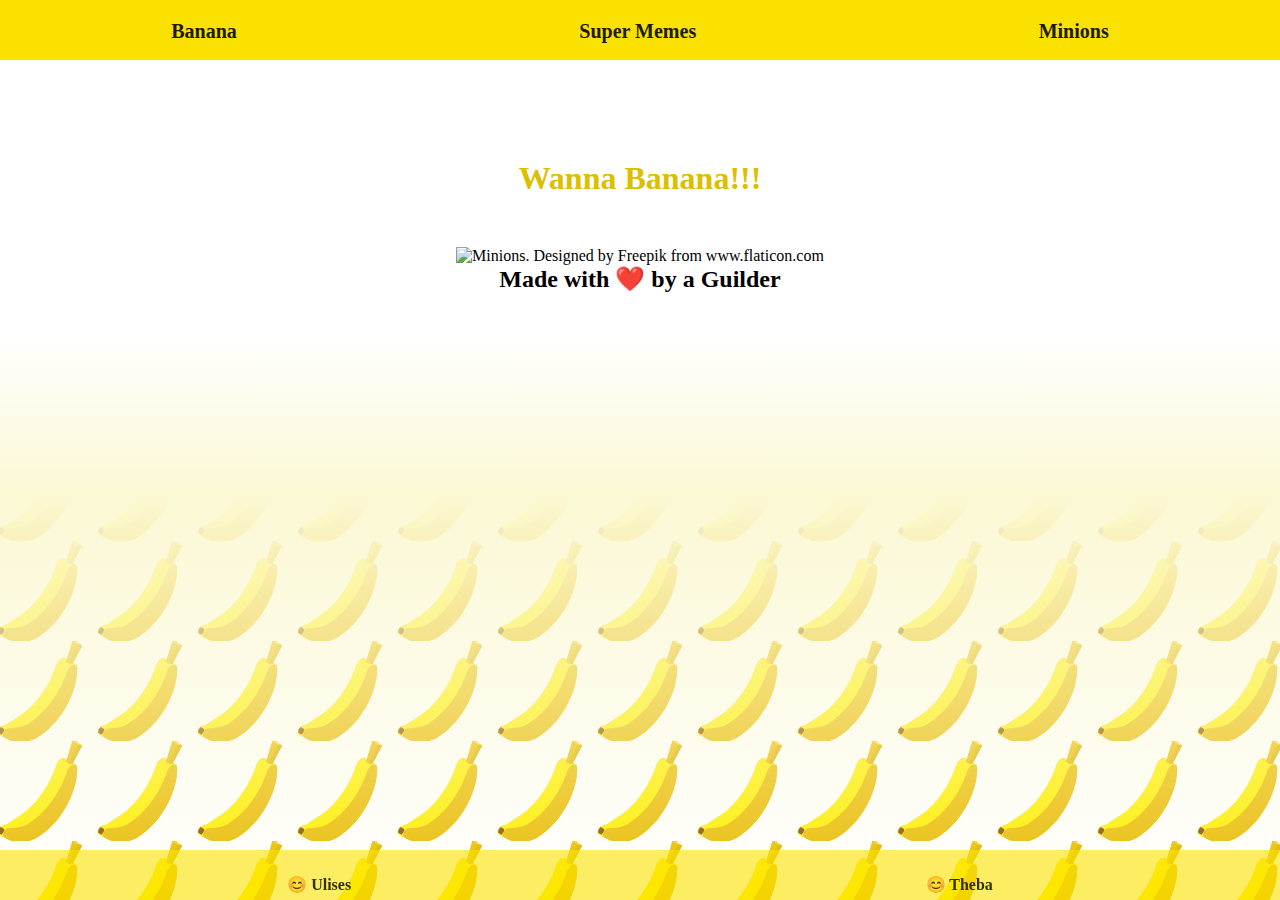
==== index.html @ a30362c0 "No se porque coño tengo esto así :)" ====
<!DOCTYPE html>
<html>
  <head>
    <meta charset="utf-8">
    <link rel="stylesheet" href="styles/style.css">
    <link href="https://fonts.googleapis.com/css?family=Permanent+Marker" rel="stylesheet">
    <link rel="icon" type="image/x-icon" href="favicon.ico">
    <meta name="viewport" content="width=device-width; initial-scale=1.0; maximum-scale=1.0; user-scalable=0;" />

<!-- If you desire to upload any of our resources to your social networks please remember you must insert the attribution
 *Designed by Freepik from www.flaticon.com* on the uploaded image and on the description of the image. -->
<!-- Minions gift from: https://giphy.com/gifs/aVGQQO1rfq5c4 -->

    <title> Banana! </title>


  </head>
  <body>
    <header class="header--container">
      <ul class="header--nav">
        <li> <a class="header--nav-link"href="https://es.wikipedia.org/wiki/Pl%C3%A1tano_de_Canarias"> Banana </a>
        </li>
        <li> <a class="header--nav-link"href="https://memezinga.osweekends.com/"> Super Memes</a> </li>
        <li> <a class="header--nav-link"href="https://giphy.com/explore/minions"> Minions</a> </li>
      </ul>
    </header>
    <main class="container">
      <h1> Wanna Banana!!! </h1>
      <figure class="gif-container">
        <img src="images/minions.gif" alt="Minions. Designed by Freepik from www.flaticon.com">
      </figure>
      <h2>Made with ❤️ by a Guilder</h2>
    </main>

    <footer class="footer--container">
      <ul class="footer--list">
        <li><a class="footer--link" href="https://github.com/UlisesGascon"> 😊 Ulises</a></li>
        <li><a class="footer--link" href="https://github.com/KoolTheba"> 😊 Theba</a></li>
      </ul>
    </footer>

  </body>
</html>
---- styles/style.css ----
*{
  box-sizing: border-box;
  margin: 0;
  padding: 0;
}
body{
  font-family: 'Permanent Marker', cursive;
  /* Background */
  background-image: url("../images/banana.svg");
  background-repeat: repeat;
  background-position: center;
  background-size: 100px;
  animation: 5s background-transition linear 0s infinite;
}
body::after {
  content: "" ;
  position: absolute;
  width:100% ;
  height: 100% ;
  top: 0 ;
  left: 0 ;
  z-index: -1 ;
  background: linear-gradient(to bottom, rgba(255,255,255,1) 0%, rgba(255,255,255,1) 37%, rgba(251,248,212,1) 55%, rgba(241,231,103,0) 100%);;

}
.container {
  align-items: center;
  display: flex;
  flex-direction: column;
  justify-content: space-around;
  margin-left: auto;
  margin-right: auto;
  margin-top: 100px;
  margin-bottom: 90px;
  width: 100%;
}

.container > h1 {
  color: #dbbf00;
}
.gif-container {
  margin-top: 50px;
}

@keyframes background-transition {

  0%{
  background-position: 0 0;
  }
  100%{
  background-position: -100px -100px;
  }
}


/* COMPONENTES */
/* Header */
.header--container {
  background-color: rgb(250, 225, 0);
  color: rgb(29, 27, 1);
  font-size: 20px;
  font-weight: bold;
  height: 60px;
  padding-top: 20px;
}
.header--nav {
  align-items: center;
  display: flex;
  justify-content: space-around;
  list-style: none;
}
.header--nav-link {
  color: rgb(29, 27, 1);
  text-decoration: none;
}
.header--nav-link:hover {
  color: rgb(52, 49, 1);
}
/* Fin de Header */

/* Footer */
.footer--container {
  background-color: rgba(250, 225, 0, 0.61);
  bottom: 0;
  color: rgb(29, 27, 1);
  font-size: 16px;
  font-weight: bold;
  height: 50px;
  padding-top: 15px;
  position: fixed;
  width: 100%;
}
.footer--list {
  align-items: center;
  display: flex;
  justify-content: space-around;
  list-style: none;
  margin-top: 10px;
}
.footer--link {
  color: rgb(29, 27, 1);
  text-decoration: none;
}
.footer--link {
  color: rgb(52, 49, 1);
}
/* Fin del footer */
/* NOTA: Se puede refactorizar, pero está así para el taller del día 19 ;) */
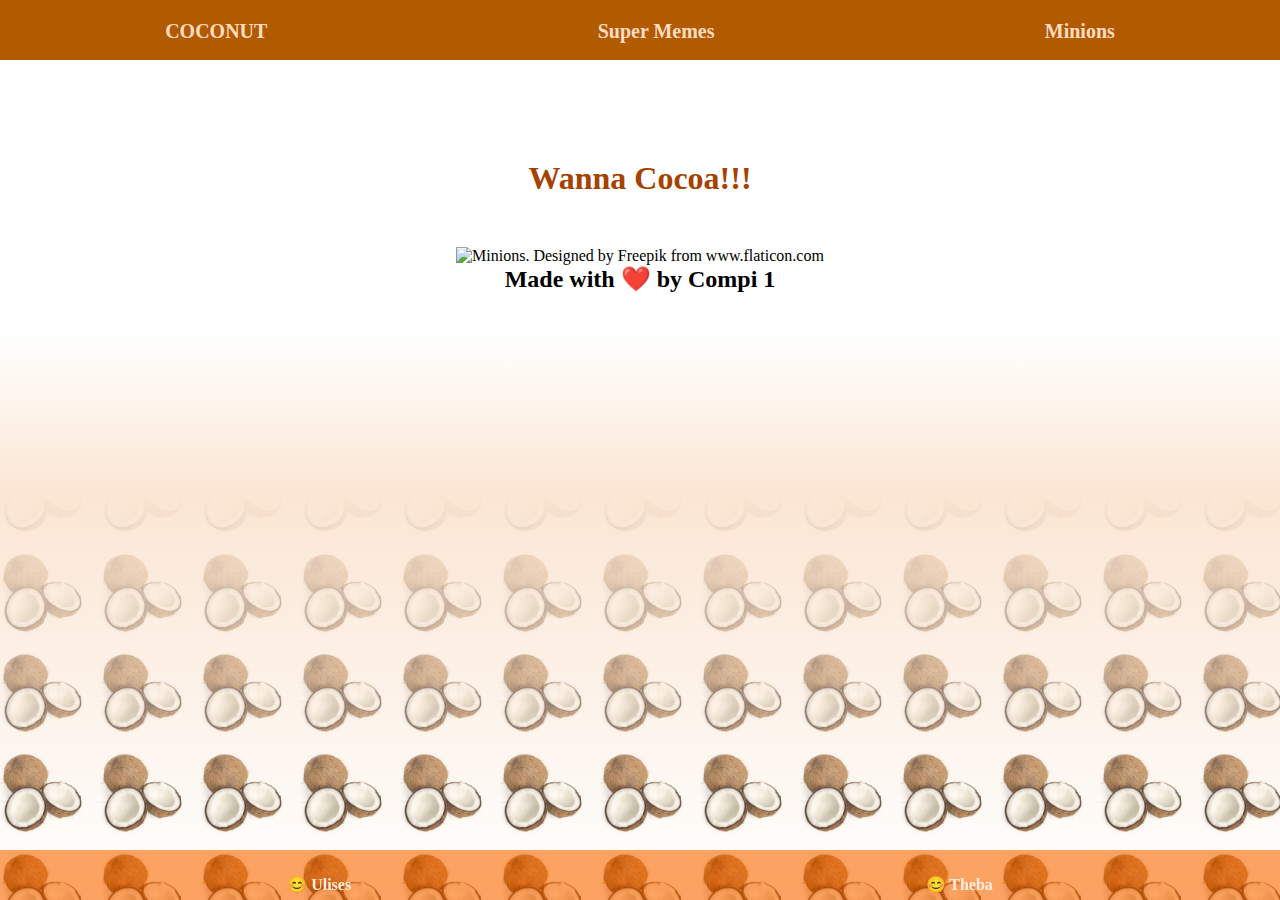
==== commit cfb1e82f: "paso1-participante-1" ====
--- a/index.html
+++ b/index.html
@@ -1,43 +1,43 @@
-<!DOCTYPE html>
-<html>
-  <head>
-    <meta charset="utf-8">
-    <link rel="stylesheet" href="styles/style.css">
-    <link href="https://fonts.googleapis.com/css?family=Permanent+Marker" rel="stylesheet">
-    <link rel="icon" type="image/x-icon" href="favicon.ico">
-    <meta name="viewport" content="width=device-width; initial-scale=1.0; maximum-scale=1.0; user-scalable=0;" />
-
-<!-- If you desire to upload any of our resources to your social networks please remember you must insert the attribution
- *Designed by Freepik from www.flaticon.com* on the uploaded image and on the description of the image. -->
-<!-- Minions gift from: https://giphy.com/gifs/aVGQQO1rfq5c4 -->
-
-    <title> Banana! </title>
-
-
-  </head>
-  <body>
-    <header class="header--container">
-      <ul class="header--nav">
-        <li> <a class="header--nav-link"href="https://es.wikipedia.org/wiki/Pl%C3%A1tano_de_Canarias"> Banana </a>
-        </li>
-        <li> <a class="header--nav-link"href="https://memezinga.osweekends.com/"> Super Memes</a> </li>
-        <li> <a class="header--nav-link"href="https://giphy.com/explore/minions"> Minions</a> </li>
-      </ul>
-    </header>
-    <main class="container">
-      <h1> Wanna Banana!!! </h1>
-      <figure class="gif-container">
-        <img src="images/minions.gif" alt="Minions. Designed by Freepik from www.flaticon.com">
-      </figure>
-      <h2>Made with ❤️ by a Guilder</h2>
-    </main>
-
-    <footer class="footer--container">
-      <ul class="footer--list">
-        <li><a class="footer--link" href="https://github.com/UlisesGascon"> 😊 Ulises</a></li>
-        <li><a class="footer--link" href="https://github.com/KoolTheba"> 😊 Theba</a></li>
-      </ul>
-    </footer>
-
-  </body>
-</html>
+<!DOCTYPE html>
+<html>
+  <head>
+    <meta charset="utf-8">
+    <link rel="stylesheet" href="styles/style.css">
+    <link href="https://fonts.googleapis.com/css?family=Permanent+Marker" rel="stylesheet">
+    <link rel="icon" type="image/x-icon" href="coconut_favicon.ico">
+    <meta name="viewport" content="width=device-width; initial-scale=1.0; maximum-scale=1.0; user-scalable=0;" />
+
+<!-- If you desire to upload any of our resources to your social networks please remember you must insert the attribution
+ *Designed by Freepik from www.flaticon.com* on the uploaded image and on the description of the image. -->
+<!-- Minions gift from: https://giphy.com/gifs/aVGQQO1rfq5c4 -->
+
+    <title> COCOA! </title>
+
+
+  </head>
+  <body>
+    <header class="header--container">
+      <ul class="header--nav">
+        <li> <a class="header--nav-link"href="https://es.wikipedia.org/wiki/Coco"> COCONUT </a>
+        </li>
+        <li> <a class="header--nav-link"href="https://memezinga.osweekends.com/"> Super Memes</a> </li>
+        <li> <a class="header--nav-link"href="https://giphy.com/explore/minions"> Minions</a> </li>
+      </ul>
+    </header>
+    <main class="container">
+      <h1> Wanna Cocoa!!! </h1>
+      <figure class="gif-container">
+        <img src="images/minions.gif" alt="Minions. Designed by Freepik from www.flaticon.com">
+      </figure>
+      <h2>Made with ❤️ by Compi 1 </h2>
+    </main>
+
+    <footer class="footer--container">
+      <ul class="footer--list">
+        <li><a class="footer--link" href="https://github.com/UlisesGascon"> 😊 Ulises</a></li>
+        <li><a class="footer--link" href="https://github.com/KoolTheba"> 😊 Theba</a></li>
+      </ul>
+    </footer>
+
+  </body>
+</html>
--- a/styles/style.css
+++ b/styles/style.css
@@ -1,109 +1,108 @@
-
-*{
-  box-sizing: border-box;
-  margin: 0;
-  padding: 0;
-}
-body{
-  font-family: 'Permanent Marker', cursive;
-  /* Background */
-  background-image: url("../images/banana.svg");
-  background-repeat: repeat;
-  background-position: center;
-  background-size: 100px;
-  animation: 5s background-transition linear 0s infinite;
-}
-body::after {
-  content: "" ;
-  position: absolute;
-  width:100% ;
-  height: 100% ;
-  top: 0 ;
-  left: 0 ;
-  z-index: -1 ;
-  background: linear-gradient(to bottom, rgba(255,255,255,1) 0%, rgba(255,255,255,1) 37%, rgba(251,248,212,1) 55%, rgba(241,231,103,0) 100%);;
-
-}
-.container {
-  align-items: center;
-  display: flex;
-  flex-direction: column;
-  justify-content: space-around;
-  margin-left: auto;
-  margin-right: auto;
-  margin-top: 100px;
-  margin-bottom: 90px;
-  width: 100%;
-}
-
-.container > h1 {
-  color: #dbbf00;
-}
-.gif-container {
-  margin-top: 50px;
-}
-
-@keyframes background-transition {
-
-  0%{
-  background-position: 0 0;
-  }
-  100%{
-  background-position: -100px -100px;
-  }
-}
-
-
-/* COMPONENTES */
-/* Header */
-.header--container {
-  background-color: rgb(250, 225, 0);
-  color: rgb(29, 27, 1);
-  font-size: 20px;
-  font-weight: bold;
-  height: 60px;
-  padding-top: 20px;
-}
-.header--nav {
-  align-items: center;
-  display: flex;
-  justify-content: space-around;
-  list-style: none;
-}
-.header--nav-link {
-  color: rgb(29, 27, 1);
-  text-decoration: none;
-}
-.header--nav-link:hover {
-  color: rgb(52, 49, 1);
-}
-/* Fin de Header */
-
-/* Footer */
-.footer--container {
-  background-color: rgba(250, 225, 0, 0.61);
-  bottom: 0;
-  color: rgb(29, 27, 1);
-  font-size: 16px;
-  font-weight: bold;
-  height: 50px;
-  padding-top: 15px;
-  position: fixed;
-  width: 100%;
-}
-.footer--list {
-  align-items: center;
-  display: flex;
-  justify-content: space-around;
-  list-style: none;
-  margin-top: 10px;
-}
-.footer--link {
-  color: rgb(29, 27, 1);
-  text-decoration: none;
-}
-.footer--link {
-  color: rgb(52, 49, 1);
-}
-/* Fin del footer */
-/* NOTA: Se puede refactorizar, pero está así para el taller del día 19 ;) */
+
+*{
+    box-sizing: border-box;
+    margin: 0;
+    padding: 0;
+  }
+  body{
+    font-family: 'Permanent Marker', cursive;
+    /* Background */
+    background-image: url("../images/coconut.jpg");
+    background-repeat: repeat;
+    background-position: center;
+    background-size: 100px;
+    animation: 5s background-transition linear 0s infinite;
+  }
+  body::after {
+    content: "" ;
+    position: absolute;
+    width:100% ;
+    height: 100% ;
+    top: 0 ;
+    left: 0 ;
+    z-index: -1 ;
+    background: linear-gradient(to bottom, rgba(255,255,255,1) 0%, rgba(255,255,255,1) 37%, rgba(251, 230, 212, 1) 55%, rgba(250, 156, 70, 0) 100%);
+  
+  }
+  .container {
+    align-items: center;
+    display: flex;
+    flex-direction: column;
+    justify-content: space-around;
+    margin-left: auto;
+    margin-right: auto;
+    margin-top: 100px;
+    margin-bottom: 90px;
+    width: 100%;
+  }
+  
+  .container > h1 {
+    color: #a74100;
+  }
+  .gif-container {
+    margin-top: 50px;
+  }
+  
+  @keyframes background-transition {
+  
+    0%{
+    background-position: 0 0;
+    }
+    100%{
+    background-position: -100px -100px;
+    }
+  }
+  
+  
+  /* COMPONENTES */
+  /* Header */
+  .header--container {
+    background-color: rgb(177, 90, 0);
+    color: rgb(29, 27, 1);
+    font-size: 20px;
+    font-weight: bold;
+    height: 60px;
+    padding-top: 20px;
+  }
+  .header--nav {
+    align-items: center;
+    display: flex;
+    justify-content: space-around;
+    list-style: none;
+  }
+  .header--nav-link {
+    color: rgb(255, 220, 195);
+    text-decoration: none;
+  }
+  .header--nav-link:hover {
+    color: rgb(238, 156, 97);
+  }
+  /* Fin de Header */
+  
+  /* Footer */
+  .footer--container {
+    background-color: rgba(250, 105, 0, 0.61);
+    bottom: 0;
+    color: rgba(29, 15, 1, 0.12);
+    font-size: 16px;
+    font-weight: bold;
+    height: 50px;
+    padding-top: 15px;
+    position: fixed;
+    width: 100%;
+  }
+  .footer--list {
+    align-items: center;
+    display: flex;
+    justify-content: space-around;
+    list-style: none;
+    margin-top: 10px;
+  }
+  
+  .footer--link {
+    color: rgb(255, 238, 223);
+    text-decoration: none;
+  }
+  /* Fin del footer */
+  /* NOTA: Se puede refactorizar, pero está así para el taller del día 19 ;) */
+  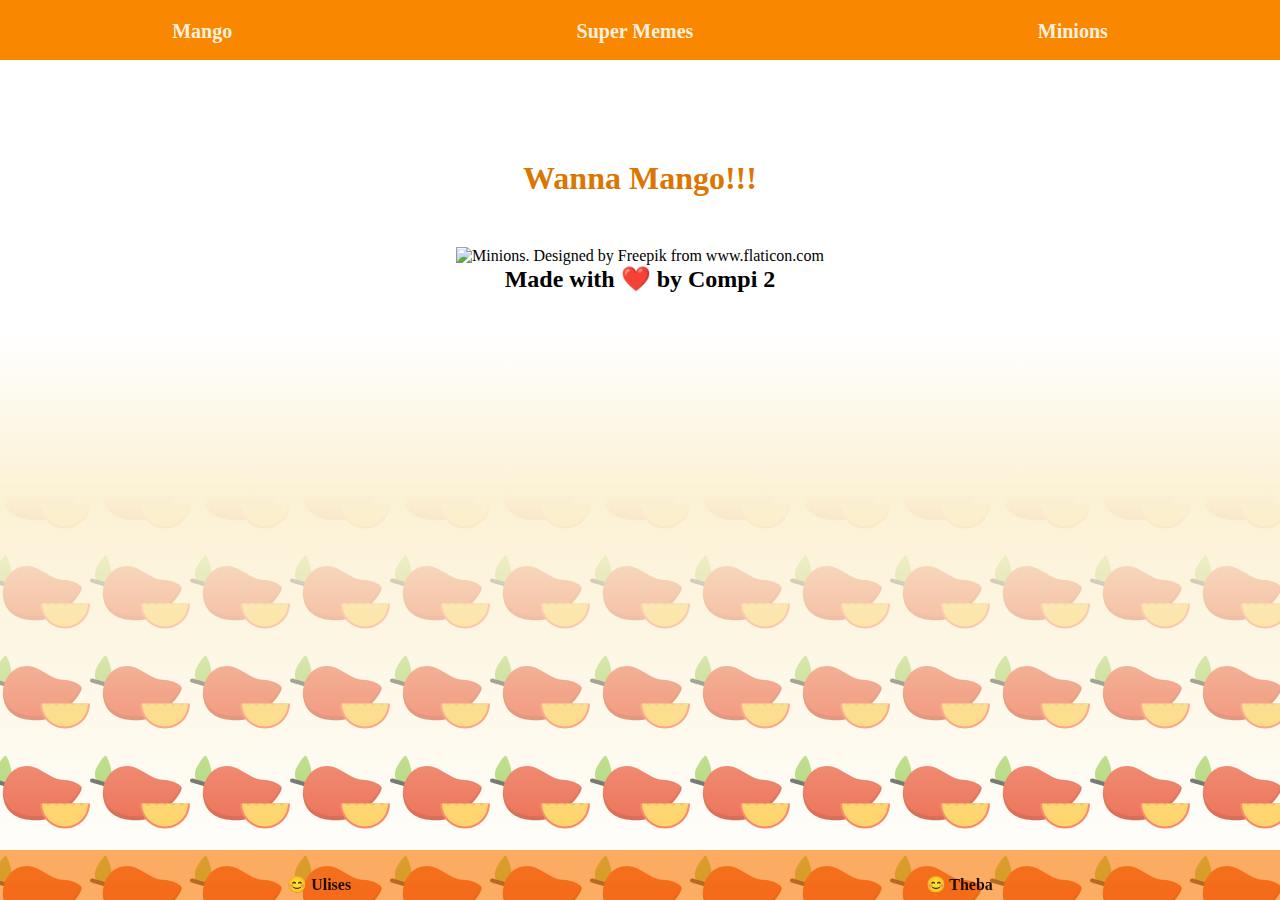
==== commit 5c6420de: "Delete index/style, change indexe2 stylee2" ====
--- a/index.html
+++ b/index.html
@@ -4,32 +4,32 @@
     <meta charset="utf-8">
     <link rel="stylesheet" href="styles/style.css">
     <link href="https://fonts.googleapis.com/css?family=Permanent+Marker" rel="stylesheet">
-    <link rel="icon" type="image/x-icon" href="coconut_favicon.ico">
+    <link rel="icon" type="image/x-icon" href="mango_favicon.ico">
     <meta name="viewport" content="width=device-width; initial-scale=1.0; maximum-scale=1.0; user-scalable=0;" />
 
 <!-- If you desire to upload any of our resources to your social networks please remember you must insert the attribution
  *Designed by Freepik from www.flaticon.com* on the uploaded image and on the description of the image. -->
 <!-- Minions gift from: https://giphy.com/gifs/aVGQQO1rfq5c4 -->
 
-    <title> COCOA! </title>
+    <title> MANGO! </title>
 
 
   </head>
   <body>
     <header class="header--container">
       <ul class="header--nav">
-        <li> <a class="header--nav-link"href="https://es.wikipedia.org/wiki/Coco"> COCONUT </a>
+        <li> <a class="header--nav-link"href="https://es.wikipedia.org/wiki/Mango_(fruta)"> Mango </a>
         </li>
         <li> <a class="header--nav-link"href="https://memezinga.osweekends.com/"> Super Memes</a> </li>
         <li> <a class="header--nav-link"href="https://giphy.com/explore/minions"> Minions</a> </li>
       </ul>
     </header>
     <main class="container">
-      <h1> Wanna Cocoa!!! </h1>
+      <h1> Wanna Mango!!! </h1>
       <figure class="gif-container">
         <img src="images/minions.gif" alt="Minions. Designed by Freepik from www.flaticon.com">
       </figure>
-      <h2>Made with ❤️ by Compi 1 </h2>
+      <h2>Made with ❤️ by Compi 2 </h2>
     </main>
 
     <footer class="footer--container">
--- a/styles/style.css
+++ b/styles/style.css
@@ -7,7 +7,7 @@
   body{
     font-family: 'Permanent Marker', cursive;
     /* Background */
-    background-image: url("../images/coconut.jpg");
+    background-image: url("../images/mango.svg");
     background-repeat: repeat;
     background-position: center;
     background-size: 100px;
@@ -21,7 +21,7 @@
     top: 0 ;
     left: 0 ;
     z-index: -1 ;
-    background: linear-gradient(to bottom, rgba(255,255,255,1) 0%, rgba(255,255,255,1) 37%, rgba(251, 230, 212, 1) 55%, rgba(250, 156, 70, 0) 100%);
+    background: linear-gradient(to bottom, rgba(255,255,255,1) 0%, rgba(255,255,255,1) 37%, rgba(251, 241, 212, 1) 55%, rgba(241, 194, 102, 0) 100%);
   
   }
   .container {
@@ -37,7 +37,7 @@
   }
   
   .container > h1 {
-    color: #a74100;
+    color: #db7600;
   }
   .gif-container {
     margin-top: 50px;
@@ -57,8 +57,8 @@
   /* COMPONENTES */
   /* Header */
   .header--container {
-    background-color: rgb(177, 90, 0);
-    color: rgb(29, 27, 1);
+    background-color: rgb(250, 135, 0);
+    color: rgb(255, 240, 221);
     font-size: 20px;
     font-weight: bold;
     height: 60px;
@@ -71,19 +71,19 @@
     list-style: none;
   }
   .header--nav-link {
-    color: rgb(255, 220, 195);
+    color: rgb(255, 240, 221);
     text-decoration: none;
   }
   .header--nav-link:hover {
-    color: rgb(238, 156, 97);
+    color: rgb(249, 197, 132);
   }
   /* Fin de Header */
   
   /* Footer */
   .footer--container {
-    background-color: rgba(250, 105, 0, 0.61);
+    background-color: rgba(250, 120, 0, 0.61);
     bottom: 0;
-    color: rgba(29, 15, 1, 0.12);
+    color: rgb(29, 15, 1);
     font-size: 16px;
     font-weight: bold;
     height: 50px;
@@ -98,11 +98,11 @@
     list-style: none;
     margin-top: 10px;
   }
-  
   .footer--link {
-    color: rgb(255, 238, 223);
+    color: rgb(29, 14, 1);
     text-decoration: none;
   }
+  
   /* Fin del footer */
   /* NOTA: Se puede refactorizar, pero está así para el taller del día 19 ;) */
   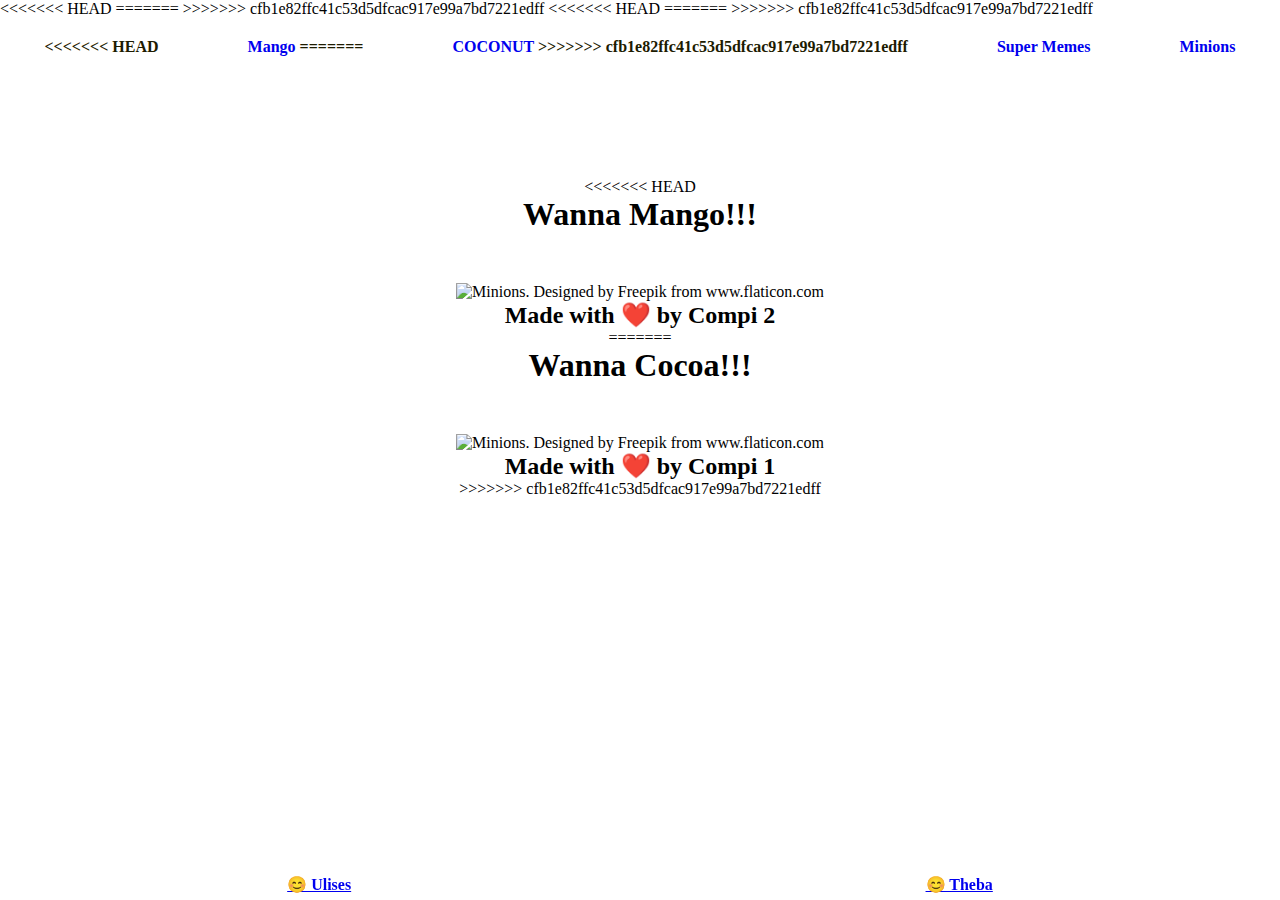
==== commit 8ec7c9a6: "test" ====
--- a/index.html
+++ b/index.html
@@ -4,32 +4,52 @@
     <meta charset="utf-8">
     <link rel="stylesheet" href="styles/style.css">
     <link href="https://fonts.googleapis.com/css?family=Permanent+Marker" rel="stylesheet">
+<<<<<<< HEAD
     <link rel="icon" type="image/x-icon" href="mango_favicon.ico">
+=======
+    <link rel="icon" type="image/x-icon" href="coconut_favicon.ico">
+>>>>>>> cfb1e82ffc41c53d5dfcac917e99a7bd7221edff
     <meta name="viewport" content="width=device-width; initial-scale=1.0; maximum-scale=1.0; user-scalable=0;" />
 
 <!-- If you desire to upload any of our resources to your social networks please remember you must insert the attribution
  *Designed by Freepik from www.flaticon.com* on the uploaded image and on the description of the image. -->
 <!-- Minions gift from: https://giphy.com/gifs/aVGQQO1rfq5c4 -->
 
+<<<<<<< HEAD
     <title> MANGO! </title>
+=======
+    <title> COCOA! </title>
+>>>>>>> cfb1e82ffc41c53d5dfcac917e99a7bd7221edff
 
 
   </head>
   <body>
     <header class="header--container">
       <ul class="header--nav">
+<<<<<<< HEAD
         <li> <a class="header--nav-link"href="https://es.wikipedia.org/wiki/Mango_(fruta)"> Mango </a>
+=======
+        <li> <a class="header--nav-link"href="https://es.wikipedia.org/wiki/Coco"> COCONUT </a>
+>>>>>>> cfb1e82ffc41c53d5dfcac917e99a7bd7221edff
         </li>
         <li> <a class="header--nav-link"href="https://memezinga.osweekends.com/"> Super Memes</a> </li>
         <li> <a class="header--nav-link"href="https://giphy.com/explore/minions"> Minions</a> </li>
       </ul>
     </header>
     <main class="container">
+<<<<<<< HEAD
       <h1> Wanna Mango!!! </h1>
       <figure class="gif-container">
         <img src="images/minions.gif" alt="Minions. Designed by Freepik from www.flaticon.com">
       </figure>
       <h2>Made with ❤️ by Compi 2 </h2>
+=======
+      <h1> Wanna Cocoa!!! </h1>
+      <figure class="gif-container">
+        <img src="images/minions.gif" alt="Minions. Designed by Freepik from www.flaticon.com">
+      </figure>
+      <h2>Made with ❤️ by Compi 1 </h2>
+>>>>>>> cfb1e82ffc41c53d5dfcac917e99a7bd7221edff
     </main>
 
     <footer class="footer--container">
--- a/styles/style.css
+++ b/styles/style.css
@@ -7,7 +7,11 @@
   body{
     font-family: 'Permanent Marker', cursive;
     /* Background */
+<<<<<<< HEAD
     background-image: url("../images/mango.svg");
+=======
+    background-image: url("../images/coconut.jpg");
+>>>>>>> cfb1e82ffc41c53d5dfcac917e99a7bd7221edff
     background-repeat: repeat;
     background-position: center;
     background-size: 100px;
@@ -21,7 +25,11 @@
     top: 0 ;
     left: 0 ;
     z-index: -1 ;
+<<<<<<< HEAD
     background: linear-gradient(to bottom, rgba(255,255,255,1) 0%, rgba(255,255,255,1) 37%, rgba(251, 241, 212, 1) 55%, rgba(241, 194, 102, 0) 100%);
+=======
+    background: linear-gradient(to bottom, rgba(255,255,255,1) 0%, rgba(255,255,255,1) 37%, rgba(251, 230, 212, 1) 55%, rgba(250, 156, 70, 0) 100%);
+>>>>>>> cfb1e82ffc41c53d5dfcac917e99a7bd7221edff
   
   }
   .container {
@@ -37,7 +45,11 @@
   }
   
   .container > h1 {
+<<<<<<< HEAD
     color: #db7600;
+=======
+    color: #a74100;
+>>>>>>> cfb1e82ffc41c53d5dfcac917e99a7bd7221edff
   }
   .gif-container {
     margin-top: 50px;
@@ -57,8 +69,13 @@
   /* COMPONENTES */
   /* Header */
   .header--container {
+<<<<<<< HEAD
     background-color: rgb(250, 135, 0);
     color: rgb(255, 240, 221);
+=======
+    background-color: rgb(177, 90, 0);
+    color: rgb(29, 27, 1);
+>>>>>>> cfb1e82ffc41c53d5dfcac917e99a7bd7221edff
     font-size: 20px;
     font-weight: bold;
     height: 60px;
@@ -71,19 +88,33 @@
     list-style: none;
   }
   .header--nav-link {
+<<<<<<< HEAD
     color: rgb(255, 240, 221);
     text-decoration: none;
   }
   .header--nav-link:hover {
     color: rgb(249, 197, 132);
+=======
+    color: rgb(255, 220, 195);
+    text-decoration: none;
+  }
+  .header--nav-link:hover {
+    color: rgb(238, 156, 97);
+>>>>>>> cfb1e82ffc41c53d5dfcac917e99a7bd7221edff
   }
   /* Fin de Header */
   
   /* Footer */
   .footer--container {
+<<<<<<< HEAD
     background-color: rgba(250, 120, 0, 0.61);
     bottom: 0;
     color: rgb(29, 15, 1);
+=======
+    background-color: rgba(250, 105, 0, 0.61);
+    bottom: 0;
+    color: rgba(29, 15, 1, 0.12);
+>>>>>>> cfb1e82ffc41c53d5dfcac917e99a7bd7221edff
     font-size: 16px;
     font-weight: bold;
     height: 50px;
@@ -98,11 +129,19 @@
     list-style: none;
     margin-top: 10px;
   }
+<<<<<<< HEAD
   .footer--link {
     color: rgb(29, 14, 1);
     text-decoration: none;
   }
   
+=======
+  
+  .footer--link {
+    color: rgb(255, 238, 223);
+    text-decoration: none;
+  }
+>>>>>>> cfb1e82ffc41c53d5dfcac917e99a7bd7221edff
   /* Fin del footer */
   /* NOTA: Se puede refactorizar, pero está así para el taller del día 19 ;) */
   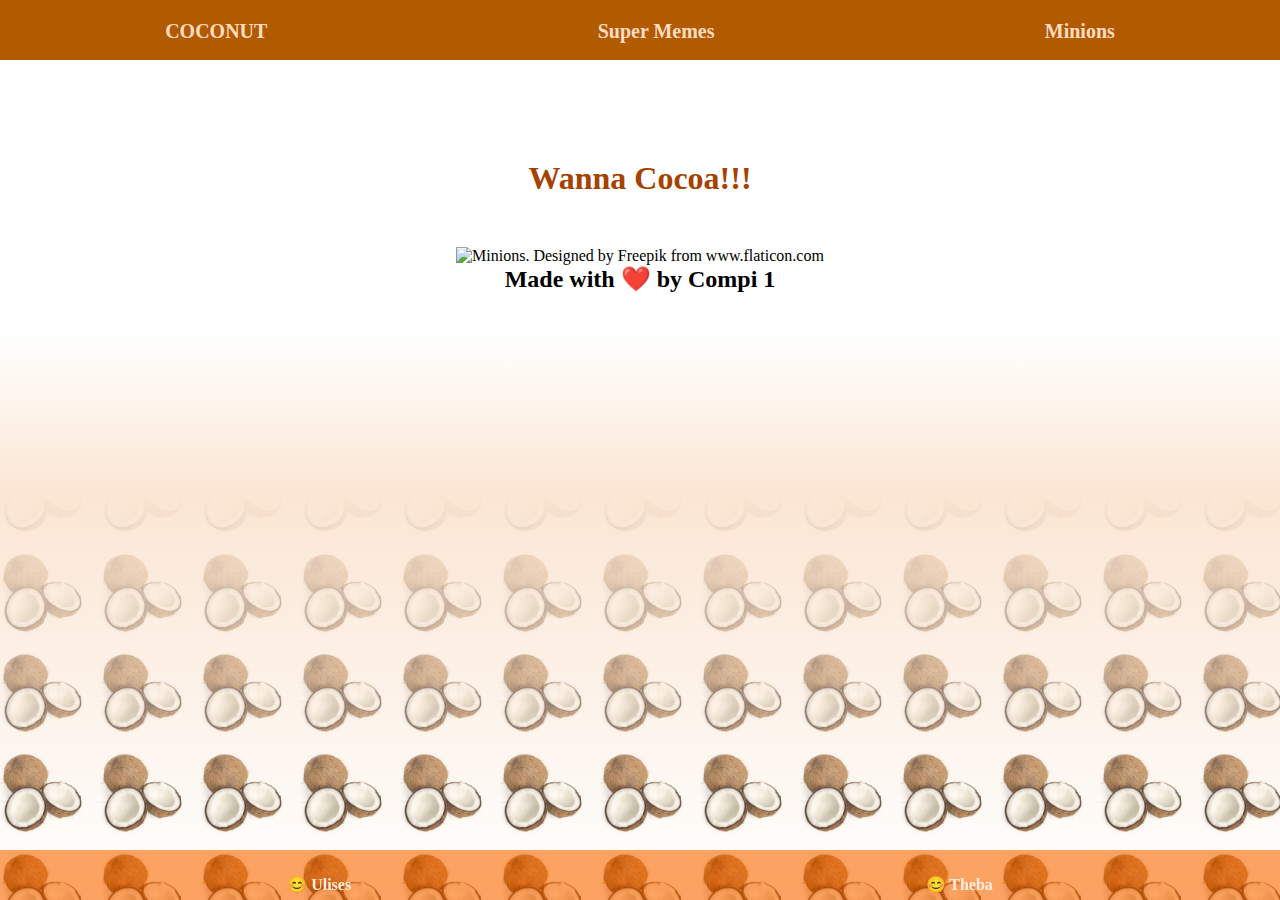
==== commit 1f17467c: "YO" ====
--- a/index.html
+++ b/index.html
@@ -4,52 +4,32 @@
     <meta charset="utf-8">
     <link rel="stylesheet" href="styles/style.css">
     <link href="https://fonts.googleapis.com/css?family=Permanent+Marker" rel="stylesheet">
-<<<<<<< HEAD
-    <link rel="icon" type="image/x-icon" href="mango_favicon.ico">
-=======
     <link rel="icon" type="image/x-icon" href="coconut_favicon.ico">
->>>>>>> cfb1e82ffc41c53d5dfcac917e99a7bd7221edff
     <meta name="viewport" content="width=device-width; initial-scale=1.0; maximum-scale=1.0; user-scalable=0;" />
 
 <!-- If you desire to upload any of our resources to your social networks please remember you must insert the attribution
  *Designed by Freepik from www.flaticon.com* on the uploaded image and on the description of the image. -->
 <!-- Minions gift from: https://giphy.com/gifs/aVGQQO1rfq5c4 -->
 
-<<<<<<< HEAD
-    <title> MANGO! </title>
-=======
     <title> COCOA! </title>
->>>>>>> cfb1e82ffc41c53d5dfcac917e99a7bd7221edff
 
 
   </head>
   <body>
     <header class="header--container">
       <ul class="header--nav">
-<<<<<<< HEAD
-        <li> <a class="header--nav-link"href="https://es.wikipedia.org/wiki/Mango_(fruta)"> Mango </a>
-=======
         <li> <a class="header--nav-link"href="https://es.wikipedia.org/wiki/Coco"> COCONUT </a>
->>>>>>> cfb1e82ffc41c53d5dfcac917e99a7bd7221edff
         </li>
         <li> <a class="header--nav-link"href="https://memezinga.osweekends.com/"> Super Memes</a> </li>
         <li> <a class="header--nav-link"href="https://giphy.com/explore/minions"> Minions</a> </li>
       </ul>
     </header>
     <main class="container">
-<<<<<<< HEAD
-      <h1> Wanna Mango!!! </h1>
-      <figure class="gif-container">
-        <img src="images/minions.gif" alt="Minions. Designed by Freepik from www.flaticon.com">
-      </figure>
-      <h2>Made with ❤️ by Compi 2 </h2>
-=======
       <h1> Wanna Cocoa!!! </h1>
       <figure class="gif-container">
         <img src="images/minions.gif" alt="Minions. Designed by Freepik from www.flaticon.com">
       </figure>
       <h2>Made with ❤️ by Compi 1 </h2>
->>>>>>> cfb1e82ffc41c53d5dfcac917e99a7bd7221edff
     </main>
 
     <footer class="footer--container">
--- a/styles/style.css
+++ b/styles/style.css
@@ -7,11 +7,7 @@
   body{
     font-family: 'Permanent Marker', cursive;
     /* Background */
-<<<<<<< HEAD
-    background-image: url("../images/mango.svg");
-=======
     background-image: url("../images/coconut.jpg");
->>>>>>> cfb1e82ffc41c53d5dfcac917e99a7bd7221edff
     background-repeat: repeat;
     background-position: center;
     background-size: 100px;
@@ -25,11 +21,7 @@
     top: 0 ;
     left: 0 ;
     z-index: -1 ;
-<<<<<<< HEAD
-    background: linear-gradient(to bottom, rgba(255,255,255,1) 0%, rgba(255,255,255,1) 37%, rgba(251, 241, 212, 1) 55%, rgba(241, 194, 102, 0) 100%);
-=======
     background: linear-gradient(to bottom, rgba(255,255,255,1) 0%, rgba(255,255,255,1) 37%, rgba(251, 230, 212, 1) 55%, rgba(250, 156, 70, 0) 100%);
->>>>>>> cfb1e82ffc41c53d5dfcac917e99a7bd7221edff
   
   }
   .container {
@@ -45,11 +37,7 @@
   }
   
   .container > h1 {
-<<<<<<< HEAD
-    color: #db7600;
-=======
     color: #a74100;
->>>>>>> cfb1e82ffc41c53d5dfcac917e99a7bd7221edff
   }
   .gif-container {
     margin-top: 50px;
@@ -69,13 +57,8 @@
   /* COMPONENTES */
   /* Header */
   .header--container {
-<<<<<<< HEAD
-    background-color: rgb(250, 135, 0);
-    color: rgb(255, 240, 221);
-=======
     background-color: rgb(177, 90, 0);
     color: rgb(29, 27, 1);
->>>>>>> cfb1e82ffc41c53d5dfcac917e99a7bd7221edff
     font-size: 20px;
     font-weight: bold;
     height: 60px;
@@ -88,33 +71,19 @@
     list-style: none;
   }
   .header--nav-link {
-<<<<<<< HEAD
-    color: rgb(255, 240, 221);
-    text-decoration: none;
-  }
-  .header--nav-link:hover {
-    color: rgb(249, 197, 132);
-=======
     color: rgb(255, 220, 195);
     text-decoration: none;
   }
   .header--nav-link:hover {
     color: rgb(238, 156, 97);
->>>>>>> cfb1e82ffc41c53d5dfcac917e99a7bd7221edff
   }
   /* Fin de Header */
   
   /* Footer */
   .footer--container {
-<<<<<<< HEAD
-    background-color: rgba(250, 120, 0, 0.61);
-    bottom: 0;
-    color: rgb(29, 15, 1);
-=======
     background-color: rgba(250, 105, 0, 0.61);
     bottom: 0;
     color: rgba(29, 15, 1, 0.12);
->>>>>>> cfb1e82ffc41c53d5dfcac917e99a7bd7221edff
     font-size: 16px;
     font-weight: bold;
     height: 50px;
@@ -129,19 +98,11 @@
     list-style: none;
     margin-top: 10px;
   }
-<<<<<<< HEAD
-  .footer--link {
-    color: rgb(29, 14, 1);
-    text-decoration: none;
-  }
-  
-=======
   
   .footer--link {
     color: rgb(255, 238, 223);
     text-decoration: none;
   }
->>>>>>> cfb1e82ffc41c53d5dfcac917e99a7bd7221edff
   /* Fin del footer */
   /* NOTA: Se puede refactorizar, pero está así para el taller del día 19 ;) */
   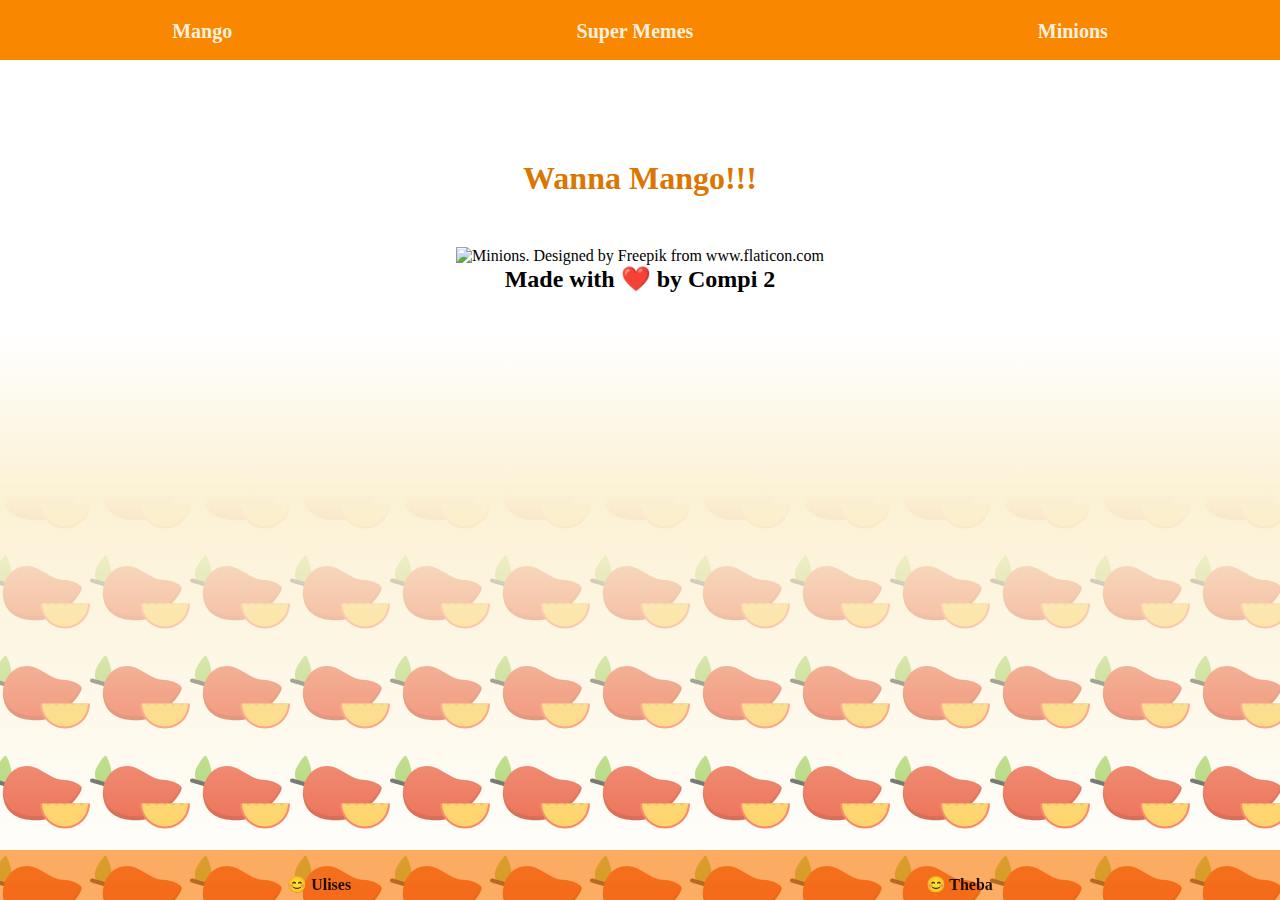
==== commit 8466ba0f: "Test" ====
--- a/index.html
+++ b/index.html
@@ -4,32 +4,32 @@
     <meta charset="utf-8">
     <link rel="stylesheet" href="styles/style.css">
     <link href="https://fonts.googleapis.com/css?family=Permanent+Marker" rel="stylesheet">
-    <link rel="icon" type="image/x-icon" href="coconut_favicon.ico">
+    <link rel="icon" type="image/x-icon" href="mango_favicon.ico">
     <meta name="viewport" content="width=device-width; initial-scale=1.0; maximum-scale=1.0; user-scalable=0;" />
 
 <!-- If you desire to upload any of our resources to your social networks please remember you must insert the attribution
  *Designed by Freepik from www.flaticon.com* on the uploaded image and on the description of the image. -->
 <!-- Minions gift from: https://giphy.com/gifs/aVGQQO1rfq5c4 -->
 
-    <title> COCOA! </title>
+    <title> MANGO! </title>
 
 
   </head>
   <body>
     <header class="header--container">
       <ul class="header--nav">
-        <li> <a class="header--nav-link"href="https://es.wikipedia.org/wiki/Coco"> COCONUT </a>
+        <li> <a class="header--nav-link"href="https://es.wikipedia.org/wiki/Mango_(fruta)"> Mango </a>
         </li>
         <li> <a class="header--nav-link"href="https://memezinga.osweekends.com/"> Super Memes</a> </li>
         <li> <a class="header--nav-link"href="https://giphy.com/explore/minions"> Minions</a> </li>
       </ul>
     </header>
     <main class="container">
-      <h1> Wanna Cocoa!!! </h1>
+      <h1> Wanna Mango!!! </h1>
       <figure class="gif-container">
         <img src="images/minions.gif" alt="Minions. Designed by Freepik from www.flaticon.com">
       </figure>
-      <h2>Made with ❤️ by Compi 1 </h2>
+      <h2>Made with ❤️ by Compi 2 </h2>
     </main>
 
     <footer class="footer--container">
--- a/styles/style.css
+++ b/styles/style.css
@@ -7,7 +7,7 @@
   body{
     font-family: 'Permanent Marker', cursive;
     /* Background */
-    background-image: url("../images/coconut.jpg");
+    background-image: url("../images/mango.svg");
     background-repeat: repeat;
     background-position: center;
     background-size: 100px;
@@ -21,7 +21,7 @@
     top: 0 ;
     left: 0 ;
     z-index: -1 ;
-    background: linear-gradient(to bottom, rgba(255,255,255,1) 0%, rgba(255,255,255,1) 37%, rgba(251, 230, 212, 1) 55%, rgba(250, 156, 70, 0) 100%);
+    background: linear-gradient(to bottom, rgba(255,255,255,1) 0%, rgba(255,255,255,1) 37%, rgba(251, 241, 212, 1) 55%, rgba(241, 194, 102, 0) 100%);
   
   }
   .container {
@@ -37,7 +37,7 @@
   }
   
   .container > h1 {
-    color: #a74100;
+    color: #db7600;
   }
   .gif-container {
     margin-top: 50px;
@@ -57,8 +57,8 @@
   /* COMPONENTES */
   /* Header */
   .header--container {
-    background-color: rgb(177, 90, 0);
-    color: rgb(29, 27, 1);
+    background-color: rgb(250, 135, 0);
+    color: rgb(255, 240, 221);
     font-size: 20px;
     font-weight: bold;
     height: 60px;
@@ -71,19 +71,19 @@
     list-style: none;
   }
   .header--nav-link {
-    color: rgb(255, 220, 195);
+    color: rgb(255, 240, 221);
     text-decoration: none;
   }
   .header--nav-link:hover {
-    color: rgb(238, 156, 97);
+    color: rgb(249, 197, 132);
   }
   /* Fin de Header */
   
   /* Footer */
   .footer--container {
-    background-color: rgba(250, 105, 0, 0.61);
+    background-color: rgba(250, 120, 0, 0.61);
     bottom: 0;
-    color: rgba(29, 15, 1, 0.12);
+    color: rgb(29, 15, 1);
     font-size: 16px;
     font-weight: bold;
     height: 50px;
@@ -98,11 +98,11 @@
     list-style: none;
     margin-top: 10px;
   }
-  
   .footer--link {
-    color: rgb(255, 238, 223);
+    color: rgb(29, 14, 1);
     text-decoration: none;
   }
+  
   /* Fin del footer */
   /* NOTA: Se puede refactorizar, pero está así para el taller del día 19 ;) */
   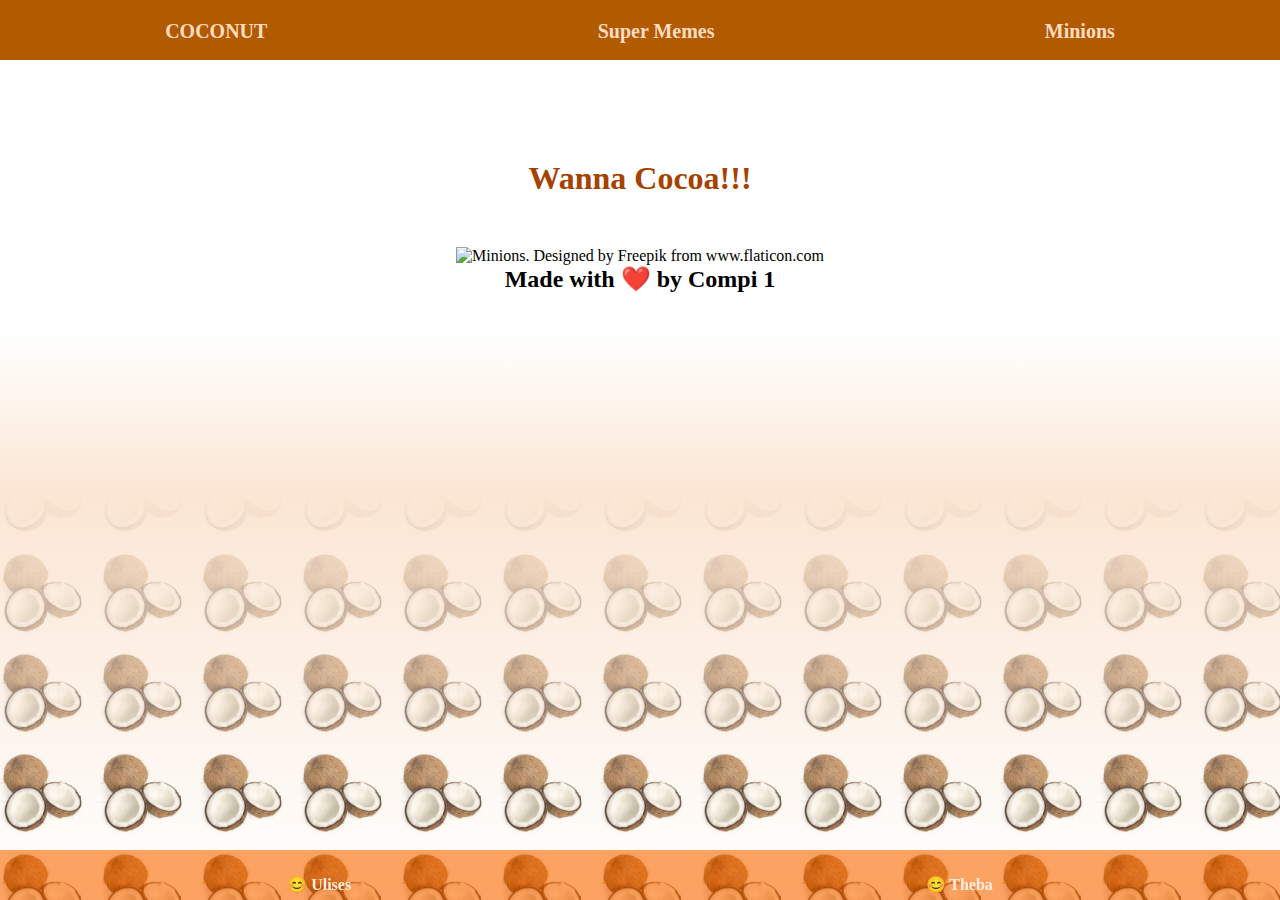
==== commit 7f84e253: "Segundo" ====
--- a/index.html
+++ b/index.html
@@ -4,32 +4,32 @@
     <meta charset="utf-8">
     <link rel="stylesheet" href="styles/style.css">
     <link href="https://fonts.googleapis.com/css?family=Permanent+Marker" rel="stylesheet">
-    <link rel="icon" type="image/x-icon" href="mango_favicon.ico">
+    <link rel="icon" type="image/x-icon" href="coconut_favicon.ico">
     <meta name="viewport" content="width=device-width; initial-scale=1.0; maximum-scale=1.0; user-scalable=0;" />
 
 <!-- If you desire to upload any of our resources to your social networks please remember you must insert the attribution
  *Designed by Freepik from www.flaticon.com* on the uploaded image and on the description of the image. -->
 <!-- Minions gift from: https://giphy.com/gifs/aVGQQO1rfq5c4 -->
 
-    <title> MANGO! </title>
+    <title> COCOA! </title>
 
 
   </head>
   <body>
     <header class="header--container">
       <ul class="header--nav">
-        <li> <a class="header--nav-link"href="https://es.wikipedia.org/wiki/Mango_(fruta)"> Mango </a>
+        <li> <a class="header--nav-link"href="https://es.wikipedia.org/wiki/Coco"> COCONUT </a>
         </li>
         <li> <a class="header--nav-link"href="https://memezinga.osweekends.com/"> Super Memes</a> </li>
         <li> <a class="header--nav-link"href="https://giphy.com/explore/minions"> Minions</a> </li>
       </ul>
     </header>
     <main class="container">
-      <h1> Wanna Mango!!! </h1>
+      <h1> Wanna Cocoa!!! </h1>
       <figure class="gif-container">
         <img src="images/minions.gif" alt="Minions. Designed by Freepik from www.flaticon.com">
       </figure>
-      <h2>Made with ❤️ by Compi 2 </h2>
+      <h2>Made with ❤️ by Compi 1 </h2>
     </main>
 
     <footer class="footer--container">
--- a/styles/style.css
+++ b/styles/style.css
@@ -7,7 +7,7 @@
   body{
     font-family: 'Permanent Marker', cursive;
     /* Background */
-    background-image: url("../images/mango.svg");
+    background-image: url("../images/coconut.jpg");
     background-repeat: repeat;
     background-position: center;
     background-size: 100px;
@@ -21,7 +21,7 @@
     top: 0 ;
     left: 0 ;
     z-index: -1 ;
-    background: linear-gradient(to bottom, rgba(255,255,255,1) 0%, rgba(255,255,255,1) 37%, rgba(251, 241, 212, 1) 55%, rgba(241, 194, 102, 0) 100%);
+    background: linear-gradient(to bottom, rgba(255,255,255,1) 0%, rgba(255,255,255,1) 37%, rgba(251, 230, 212, 1) 55%, rgba(250, 156, 70, 0) 100%);
   
   }
   .container {
@@ -37,7 +37,7 @@
   }
   
   .container > h1 {
-    color: #db7600;
+    color: #a74100;
   }
   .gif-container {
     margin-top: 50px;
@@ -57,8 +57,8 @@
   /* COMPONENTES */
   /* Header */
   .header--container {
-    background-color: rgb(250, 135, 0);
-    color: rgb(255, 240, 221);
+    background-color: rgb(177, 90, 0);
+    color: rgb(29, 27, 1);
     font-size: 20px;
     font-weight: bold;
     height: 60px;
@@ -71,19 +71,19 @@
     list-style: none;
   }
   .header--nav-link {
-    color: rgb(255, 240, 221);
+    color: rgb(255, 220, 195);
     text-decoration: none;
   }
   .header--nav-link:hover {
-    color: rgb(249, 197, 132);
+    color: rgb(238, 156, 97);
   }
   /* Fin de Header */
   
   /* Footer */
   .footer--container {
-    background-color: rgba(250, 120, 0, 0.61);
+    background-color: rgba(250, 105, 0, 0.61);
     bottom: 0;
-    color: rgb(29, 15, 1);
+    color: rgba(29, 15, 1, 0.12);
     font-size: 16px;
     font-weight: bold;
     height: 50px;
@@ -98,11 +98,11 @@
     list-style: none;
     margin-top: 10px;
   }
+  
   .footer--link {
-    color: rgb(29, 14, 1);
+    color: rgb(255, 238, 223);
     text-decoration: none;
   }
-  
   /* Fin del footer */
   /* NOTA: Se puede refactorizar, pero está así para el taller del día 19 ;) */
   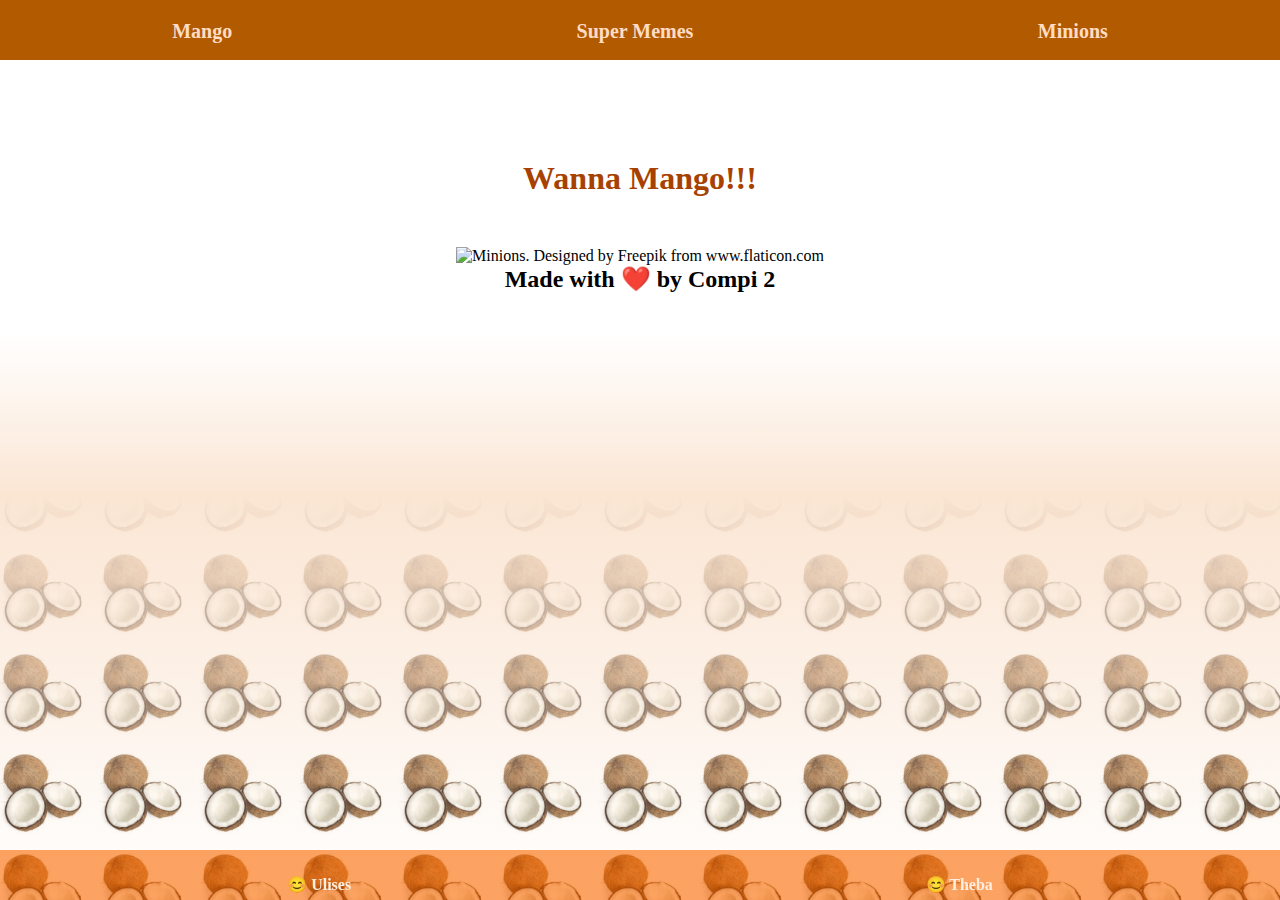
==== commit 9b1522a8: "Nombre" ====
--- a/index.html
+++ b/index.html
@@ -4,32 +4,32 @@
     <meta charset="utf-8">
     <link rel="stylesheet" href="styles/style.css">
     <link href="https://fonts.googleapis.com/css?family=Permanent+Marker" rel="stylesheet">
-    <link rel="icon" type="image/x-icon" href="coconut_favicon.ico">
+    <link rel="icon" type="image/x-icon" href="mango_favicon.ico">
     <meta name="viewport" content="width=device-width; initial-scale=1.0; maximum-scale=1.0; user-scalable=0;" />
 
 <!-- If you desire to upload any of our resources to your social networks please remember you must insert the attribution
  *Designed by Freepik from www.flaticon.com* on the uploaded image and on the description of the image. -->
 <!-- Minions gift from: https://giphy.com/gifs/aVGQQO1rfq5c4 -->
 
-    <title> COCOA! </title>
+    <title> MANGO! </title>
 
 
   </head>
   <body>
     <header class="header--container">
       <ul class="header--nav">
-        <li> <a class="header--nav-link"href="https://es.wikipedia.org/wiki/Coco"> COCONUT </a>
+        <li> <a class="header--nav-link"href="https://es.wikipedia.org/wiki/Mango_(fruta)"> Mango </a>
         </li>
         <li> <a class="header--nav-link"href="https://memezinga.osweekends.com/"> Super Memes</a> </li>
         <li> <a class="header--nav-link"href="https://giphy.com/explore/minions"> Minions</a> </li>
       </ul>
     </header>
     <main class="container">
-      <h1> Wanna Cocoa!!! </h1>
+      <h1> Wanna Mango!!! </h1>
       <figure class="gif-container">
         <img src="images/minions.gif" alt="Minions. Designed by Freepik from www.flaticon.com">
       </figure>
-      <h2>Made with ❤️ by Compi 1 </h2>
+      <h2>Made with ❤️ by Compi 2 </h2>
     </main>
 
     <footer class="footer--container">
